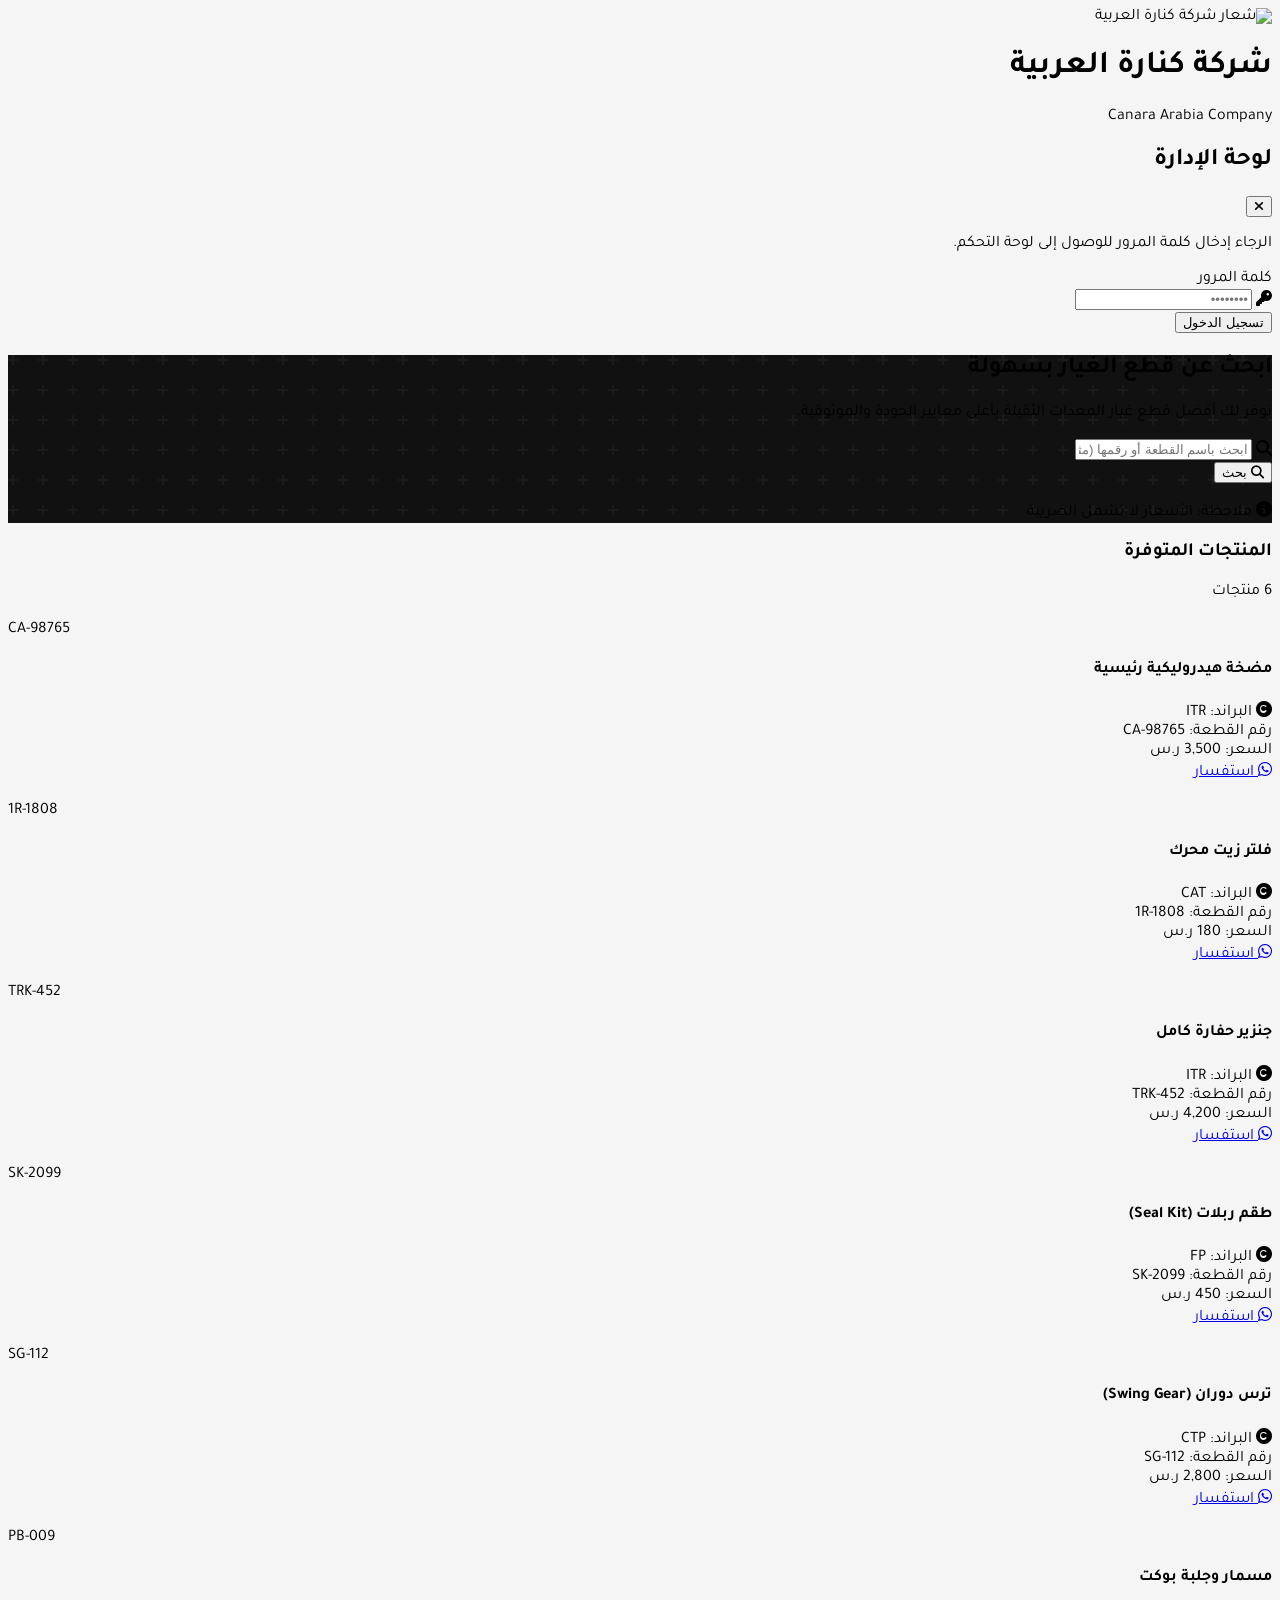
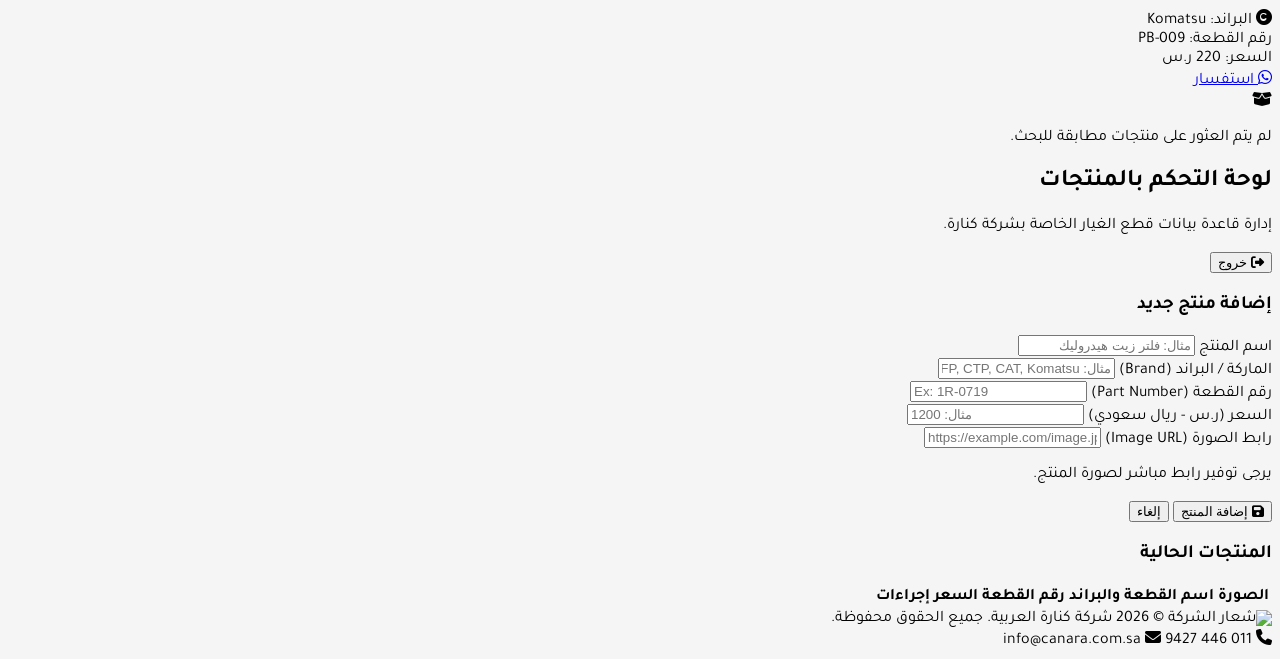
==== INDEX.HTML @ 29618ad8 "Add files via upload" ====
<!DOCTYPE html>
<html lang="ar" dir="rtl">
<head>
    <meta charset="UTF-8">
    <meta name="viewport" content="width=device-width, initial-scale=1.0">
    <title>شركة كنارة العربية - دليل قطع الغيار</title>
    
    <!-- إضافة الشعار كأيقونة للموقع Favicon -->
    <link rel="icon" type="image/png" href="https://i.postimg.cc/prcB96RP/efa50bdf-396f-46d0-a13f-4938e45656a4.png">
    
    <script src="https://cdn.tailwindcss.com"></script>
    <link href="https://fonts.googleapis.com/css2?family=Tajawal:wght@400;500;700;800&display=swap" rel="stylesheet">
    <link rel="stylesheet" href="https://cdnjs.cloudflare.com/ajax/libs/font-awesome/6.4.0/css/all.min.css">
    
    <script>
        tailwind.config = {
            theme: {
                extend: {
                    colors: {
                        canara: {
                            yellow: '#FFC000', // المستوحى من الملف الشخصي
                            dark: '#111111',
                            gray: '#2A2A2A',
                            light: '#F5F5F5'
                        }
                    },
                    fontFamily: {
                        sans: ['Tajawal', 'sans-serif'],
                    }
                }
            }
        }
    </script>

    <style>
        body {
            font-family: 'Tajawal', sans-serif;
            background-color: #F5F5F5;
        }
        
        /* Custom Scrollbar */
        ::-webkit-scrollbar {
            width: 8px;
        }
        ::-webkit-scrollbar-track {
            background: #111111;
        }
        ::-webkit-scrollbar-thumb {
            background: #FFC000;
            border-radius: 4px;
        }

        .hero-pattern {
            background-color: #111111;
            background-image: url("data:image/svg+xml,%3Csvg width='60' height='60' viewBox='0 0 60 60' xmlns='http://www.w3.org/2000/svg'%3E%3Cg fill='none' fill-rule='evenodd'%3E%3Cg fill='%232a2a2a' fill-opacity='0.4'%3E%3Cpath d='M36 34v-4h-2v4h-4v2h4v4h2v-4h4v-2h-4zm0-30V0h-2v4h-4v2h4v4h2V6h4V4h-4zM6 34v-4H4v4H0v2h4v4h2v-4h4v-2H6zM6 4V0H4v4H0v2h4v4h2V6h4V4H6z'/%3E%3C/g%3E%3C/g%3E%3C/svg%3E");
        }

        .card-hover {
            transition: all 0.3s ease;
        }
        .card-hover:hover {
            transform: translateY(-5px);
            box-shadow: 0 10px 25px -5px rgba(0, 0, 0, 0.1), 0 8px 10px -6px rgba(0, 0, 0, 0.1);
            border-bottom: 4px solid #FFC000;
        }

        /* Toast Animation */
        @keyframes slideInUp {
            from { transform: translateY(100%); opacity: 0; }
            to { transform: translateY(0); opacity: 1; }
        }
        .toast-enter {
            animation: slideInUp 0.3s ease-out forwards;
        }
    </style>
</head>
<body class="text-gray-800 antialiased min-h-screen flex flex-col">

    <header class="bg-canara-dark text-white shadow-md relative z-20 border-b-4 border-canara-yellow">
        <div class="container mx-auto px-4 py-4 flex justify-between items-center">
            <div class="flex items-center gap-4 cursor-pointer" onclick="showUserView()">
                <!-- الشعار الرسمي لشركة كنارة -->
                <img src="https://i.postimg.cc/prcB96RP/efa50bdf-396f-46d0-a13f-4938e45656a4.png" alt="شعار شركة كنارة العربية" class="h-12 w-auto object-contain rounded-lg">
                <div>
                    <h1 class="text-xl font-bold tracking-wider">شركة كنارة العربية</h1>
                    <p class="text-xs text-canara-yellow uppercase tracking-widest">Canara Arabia Company</p>
                </div>
            </div>
        </div>
    </header>

    <div id="toast-container" class="fixed bottom-5 left-1/2 transform -translate-x-1/2 z-50 flex flex-col gap-2 pointer-events-none"></div>

    <div id="login-modal" class="fixed inset-0 bg-black bg-opacity-75 z-50 hidden flex justify-center items-center backdrop-blur-sm">
        <div class="bg-white rounded-xl shadow-2xl p-8 w-full max-w-md border-t-4 border-canara-yellow transform transition-all">
            <div class="flex justify-between items-center mb-6">
                <h2 class="text-2xl font-bold text-canara-dark">لوحة الإدارة</h2>
                <button onclick="closeLoginModal()" class="text-gray-500 hover:text-red-500">
                    <i class="fa-solid fa-times text-xl"></i>
                </button>
            </div>
            <p class="text-gray-600 mb-4 text-sm">الرجاء إدخال كلمة المرور للوصول إلى لوحة التحكم.</p>
            <form id="login-form" onsubmit="handleLogin(event)">
                <div class="mb-4">
                    <label class="block text-sm font-medium text-gray-700 mb-1">كلمة المرور</label>
                    <div class="relative">
                        <span class="absolute inset-y-0 right-0 flex items-center pr-3 text-gray-400">
                            <i class="fa-solid fa-key"></i>
                        </span>
                        <input type="password" id="admin-password" class="w-full pr-10 pl-3 py-2 border border-gray-300 rounded-lg focus:outline-none focus:ring-2 focus:ring-canara-yellow focus:border-transparent transition-shadow" placeholder="••••••••" required>
                    </div>
                </div>
                <button type="submit" class="w-full bg-canara-yellow text-canara-dark font-bold py-2 px-4 rounded-lg hover:bg-yellow-500 transition-colors">
                    تسجيل الدخول
                </button>
            </form>
        </div>
    </div>

    <!-- MAIN CONTENT AREA -->
    <main class="flex-grow flex flex-col">
        
        <div id="user-view" class="flex-grow flex flex-col">
            <!-- Hero Search Section -->
            <section class="hero-pattern py-16 px-4 relative overflow-hidden">
                <div class="absolute inset-0 bg-gradient-to-b from-transparent to-canara-dark opacity-90"></div>
                <div class="container mx-auto relative z-10 max-w-3xl text-center">
                    <h2 class="text-3xl md:text-4xl font-bold text-white mb-4">ابحث عن قطع الغيار بسهولة</h2>
                    <p class="text-gray-400 mb-8 text-lg">نوفر لك أفضل قطع غيار المعدات الثقيلة بأعلى معايير الجودة والموثوقية.</p>
                    
                    <div class="bg-white p-3 md:p-4 rounded-xl shadow-lg flex flex-col md:flex-row gap-3">
                        <div class="flex-1 relative">
                            <span class="absolute inset-y-0 right-0 flex items-center pr-4 text-gray-400 text-lg">
                                <i class="fa-solid fa-magnifying-glass"></i>
                            </span>
                            <input type="text" id="search-input" class="w-full pr-11 pl-4 py-3 bg-gray-50 border border-gray-200 rounded-lg focus:outline-none focus:ring-2 focus:ring-canara-yellow text-base text-gray-800 placeholder-gray-400" placeholder="ابحث باسم القطعة أو رقمها (مثال: مضخة، CA-98765...)" oninput="handleSearch()">
                        </div>
                        <button onclick="handleSearch()" class="bg-canara-dark text-canara-yellow font-bold py-3 px-8 rounded-lg hover:bg-gray-800 transition-colors whitespace-nowrap flex items-center justify-center gap-2">
                            <i class="fa-solid fa-search"></i>
                            <span>بحث</span>
                        </button>
                    </div>

                    <p class="text-xs md:text-sm text-gray-300 mt-3 flex items-center justify-center gap-1.5">
                        <i class="fa-solid fa-circle-info text-canara-yellow"></i>
                        <span>ملاحظة: الأسعار لا تشمل الضريبة</span>
                    </p>
                </div>
            </section>

            <!-- Product Grid Section -->
            <section class="py-12 px-4 container mx-auto flex-grow">
                <div class="flex justify-between items-center mb-8 border-b border-gray-200 pb-4">
                    <h3 class="text-2xl font-bold text-canara-dark border-r-4 border-canara-yellow pr-3">المنتجات المتوفرة</h3>
                    <span id="results-count" class="bg-gray-200 text-gray-700 py-1 px-3 rounded-full text-sm font-medium"></span>
                </div>
                
                <div id="product-grid" class="grid grid-cols-1 sm:grid-cols-2 md:grid-cols-3 lg:grid-cols-4 gap-6">
                    <!-- Products will be injected here via JS -->
                </div>
                
                <div id="empty-state" class="hidden flex-col items-center justify-center py-16 text-gray-500">
                    <i class="fa-solid fa-box-open text-6xl mb-4 text-gray-300"></i>
                    <p class="text-xl font-medium">لم يتم العثور على منتجات مطابقة للبحث.</p>
                </div>
            </section>
        </div>

        <div id="admin-view" class="hidden flex-grow bg-gray-100 p-4 md:p-8">
            <div class="container mx-auto max-w-6xl">
                <div class="flex justify-between items-center mb-8 bg-white p-6 rounded-xl shadow-sm border-r-4 border-canara-dark">
                    <div>
                        <h2 class="text-2xl font-bold text-canara-dark mb-1">لوحة التحكم بالمنتجات</h2>
                        <p class="text-sm text-gray-500">إدارة قاعدة بيانات قطع الغيار الخاصة بشركة كنارة.</p>
                    </div>
                    <button onclick="logoutAdmin()" class="bg-red-50 text-red-600 hover:bg-red-100 font-medium py-2 px-4 rounded-lg transition-colors flex items-center gap-2">
                        <i class="fa-solid fa-sign-out-alt"></i> خروج
                    </button>
                </div>

                <div class="grid grid-cols-1 lg:grid-cols-3 gap-8">
                    <!-- Add Product Form -->
                    <div class="lg:col-span-1">
                        <div class="bg-white rounded-xl shadow-md p-6 sticky top-6">
                            <h3 id="form-title" class="text-lg font-bold mb-4 border-b pb-2">إضافة منتج جديد</h3>
                            <form id="add-product-form" onsubmit="handleAddProduct(event)">
                                <div class="mb-4">
                                    <label class="block text-sm font-medium text-gray-700 mb-1">اسم المنتج</label>
                                    <input type="text" id="new-name" class="w-full p-2 border border-gray-300 rounded focus:outline-none focus:ring-2 focus:ring-canara-yellow" required placeholder="مثال: فلتر زيت هيدروليك">
                                </div>
                                <div class="mb-4">
                                    <label class="block text-sm font-medium text-gray-700 mb-1">الماركة / البراند (Brand)</label>
                                    <input type="text" id="new-type" class="w-full p-2 border border-gray-300 rounded focus:outline-none focus:ring-2 focus:ring-canara-yellow" required placeholder="مثال: ITR, FP, CTP, CAT, Komatsu...">
                                </div>
                                <div class="mb-4">
                                    <label class="block text-sm font-medium text-gray-700 mb-1">رقم القطعة (Part Number)</label>
                                    <input type="text" id="new-number" class="w-full p-2 border border-gray-300 rounded focus:outline-none focus:ring-2 focus:ring-canara-yellow font-sans text-left" dir="ltr" required placeholder="Ex: 1R-0719">
                                </div>
                                <div class="mb-4">
                                    <label class="block text-sm font-medium text-gray-700 mb-1">السعر (ر.س - ريال سعودي)</label>
                                    <input type="number" id="new-price" class="w-full p-2 border border-gray-300 rounded focus:outline-none focus:ring-2 focus:ring-canara-yellow font-sans text-left" dir="ltr" required placeholder="مثال: 1200" min="0" step="any">
                                </div>
                                <div class="mb-6">
                                    <label class="block text-sm font-medium text-gray-700 mb-1">رابط الصورة (Image URL)</label>
                                    <input type="url" id="new-image" class="w-full p-2 border border-gray-300 rounded focus:outline-none focus:ring-2 focus:ring-canara-yellow font-sans text-left" dir="ltr" required placeholder="https://example.com/image.jpg">
                                    <p class="text-xs text-gray-400 mt-1">يرجى توفير رابط مباشر لصورة المنتج.</p>
                                </div>
                                <div class="flex gap-2">
                                    <button type="submit" class="flex-1 bg-canara-dark text-canara-yellow font-bold py-2.5 px-4 rounded hover:bg-gray-800 transition-colors flex justify-center items-center gap-2">
                                        <i class="fa-solid fa-save"></i> <span id="submit-btn-text">إضافة المنتج</span>
                                    </button>
                                    <button type="button" id="cancel-edit-btn" onclick="cancelEdit()" class="hidden bg-gray-200 text-gray-700 font-bold py-2.5 px-4 rounded hover:bg-gray-300 transition-colors">
                                        إلغاء
                                    </button>
                                </div>
                            </form>
                        </div>
                    </div>

                    <!-- Products Management List -->
                    <div class="lg:col-span-2">
                        <div class="bg-white rounded-xl shadow-md overflow-hidden">
                            <div class="p-4 bg-gray-50 border-b flex justify-between items-center">
                                <h3 class="font-bold text-gray-700">المنتجات الحالية</h3>
                                <span id="admin-count" class="bg-canara-yellow text-canara-dark px-2 py-1 rounded text-xs font-bold"></span>
                            </div>
                            <div class="overflow-x-auto">
                                <table class="w-full text-right">
                                    <thead class="bg-gray-100 text-gray-600 text-sm">
                                        <tr>
                                            <th class="p-4 w-20">الصورة</th>
                                            <th class="p-4">اسم القطعة والبراند</th>
                                            <th class="p-4">رقم القطعة</th>
                                            <th class="p-4">السعر</th>
                                            <th class="p-4 text-center">إجراءات</th>
                                        </tr>
                                    </thead>
                                    <tbody id="admin-product-list" class="divide-y divide-gray-200">
                                        <!-- Admin list injected here -->
                                    </tbody>
                                </table>
                            </div>
                        </div>
                    </div>
                </div>
            </div>
        </div>

    </main>

    <footer class="bg-canara-dark text-gray-400 py-8 border-t border-gray-800">
        <div class="container mx-auto px-4 flex flex-col md:flex-row justify-between items-center gap-4">
            <div class="flex items-center gap-3">
                <img src="https://i.postimg.cc/prcB96RP/efa50bdf-396f-46d0-a13f-4938e45656a4.png" alt="شعار الشركة" class="h-8 w-auto object-contain">
                <span class="text-sm">© 2026 شركة كنارة العربية. جميع الحقوق محفوظة.</span>
            </div>
            <div class="flex gap-4 text-sm">
                <span><i class="fa-solid fa-phone mr-1"></i> 011 446 9427</span>
                <span><i class="fa-solid fa-envelope mr-1"></i> info@canara.com.sa</span>
            </div>
        </div>
    </footer>

    <script>
        // Mock Default Data inspired by heavy machinery parts
        const defaultProducts = [
            { id: '1', name: 'مضخة هيدروليكية رئيسية', type: 'ITR', partNumber: 'CA-98765', price: 3500, imageUrl: 'https://placehold.co/400x300/1A1A1A/FFC000?text=Hydraulic+Pump' },
            { id: '2', name: 'فلتر زيت محرك', type: 'CAT', partNumber: '1R-1808', price: 180, imageUrl: 'https://placehold.co/400x300/1A1A1A/FFC000?text=Oil+Filter' },
            { id: '3', name: 'جنزير حفارة كامل', type: 'ITR', partNumber: 'TRK-452', price: 4200, imageUrl: 'https://placehold.co/400x300/1A1A1A/FFC000?text=Track+Chain' },
            { id: '4', name: 'طقم ربلات (Seal Kit)', type: 'FP', partNumber: 'SK-2099', price: 450, imageUrl: 'https://placehold.co/400x300/1A1A1A/FFC000?text=Seal+Kit' },
            { id: '5', name: 'ترس دوران (Swing Gear)', type: 'CTP', partNumber: 'SG-112', price: 2800, imageUrl: 'https://placehold.co/400x300/1A1A1A/FFC000?text=Swing+Gear' },
            { id: '6', name: 'مسمار وجلبة بوكت', type: 'Komatsu', partNumber: 'PB-009', price: 220, imageUrl: 'https://placehold.co/400x300/1A1A1A/FFC000?text=Pin+%26+Bushing' }
        ];

        // State Management
        let products = JSON.parse(localStorage.getItem('canara_products'));
        if (!products || products.length === 0) {
            products = defaultProducts;
            saveProducts();
        }
        
        let isAdminLoggedIn = false;

        // DOM Elements
        const userView = document.getElementById('user-view');
        const adminView = document.getElementById('admin-view');
        const loginModal = document.getElementById('login-modal');
        const productGrid = document.getElementById('product-grid');
        const emptyState = document.getElementById('empty-state');
        const resultsCount = document.getElementById('results-count');
        const adminProductList = document.getElementById('admin-product-list');
        const adminCount = document.getElementById('admin-count');
        const searchInput = document.getElementById('search-input');

        
        function saveProducts() {
            localStorage.setItem('canara_products', JSON.stringify(products));
        }

        function showToast(message, type = 'success') {
            const container = document.getElementById('toast-container');
            const toast = document.createElement('div');
            
            const bgColor = type === 'success' ? 'bg-green-500' : 'bg-red-500';
            const icon = type === 'success' ? 'fa-check-circle' : 'fa-exclamation-circle';
            
            toast.className = `${bgColor} text-white px-6 py-3 rounded-lg shadow-lg flex items-center gap-3 toast-enter pointer-events-auto`;
            toast.innerHTML = `<i class="fa-solid ${icon}"></i> <span>${message}</span>`;
            
            container.appendChild(toast);
            
            setTimeout(() => {
                toast.style.opacity = '0';
                toast.style.transform = 'translateY(100%)';
                toast.style.transition = 'all 0.3s ease-in';
                setTimeout(() => toast.remove(), 300);
            }, 3000);
        }

        function renderUserGrid(dataToRender = products) {
            productGrid.innerHTML = '';
            
            if (dataToRender.length === 0) {
                productGrid.classList.add('hidden');
                emptyState.classList.remove('hidden');
                emptyState.classList.add('flex');
                resultsCount.textContent = '0 منتج';
                return;
            }

            productGrid.classList.remove('hidden');
            emptyState.classList.add('hidden');
            emptyState.classList.remove('flex');
            resultsCount.textContent = `${dataToRender.length} منتجات`;

            dataToRender.forEach(product => {
                const card = document.createElement('div');
                card.className = 'bg-white rounded-xl shadow-sm overflow-hidden border border-gray-100 card-hover flex flex-col h-full';
                
                const productBrand = product.type || product.brand || 'غير محدد';
                const formattedPrice = product.price ? Number(product.price).toLocaleString('en-US') : 'حسب الطلب';
                const waNumber = "966567618315";
                const waMessage = encodeURIComponent(`مرحباً شركة كنارة، أود الاستفسار عن المنتج التالي:\nالاسم: ${product.name}\nالماركة: ${productBrand}\nرقم القطعة: ${product.partNumber}\nالسعر المعلن: ${product.price ? product.price + ' ريال' : 'غير محدد'}`);
                const waUrl = `https://wa.me/${waNumber}?text=${waMessage}`;

                card.innerHTML = `
                    <div class="h-48 overflow-hidden bg-gray-100 relative">
                        <img src="${product.imageUrl}" alt="${product.name}" class="w-full h-full object-cover transition-transform duration-500 hover:scale-110" onerror="this.src='https://placehold.co/400x300/1A1A1A/FFC000?text=No+Image'">
                        <div class="absolute top-2 right-2 bg-canara-dark text-canara-yellow text-xs font-bold px-2 py-1 rounded" dir="ltr">
                            ${product.partNumber}
                        </div>
                    </div>
                    <div class="p-4 flex-grow flex flex-col justify-between">
                        <div>
                            <h4 class="font-bold text-gray-800 text-lg mb-1 leading-tight">${product.name}</h4>
                            <div class="inline-flex items-center gap-1.5 px-2.5 py-0.5 rounded-full text-xs font-bold bg-amber-100 text-amber-900 border border-amber-300 mb-3">
                                <i class="fa-solid fa-copyright text-[10px]"></i>
                                <span>البراند: ${productBrand}</span>
                            </div>
                            <div class="flex justify-between items-center mt-2 pt-2 border-t border-gray-100">
                                <span class="text-xs text-gray-500">رقم القطعة:</span>
                                <span class="font-mono bg-gray-100 px-2 py-0.5 rounded text-xs text-gray-700" dir="ltr">${product.partNumber}</span>
                            </div>
                            <div class="flex justify-between items-center mt-2 pt-2 border-t border-gray-100 mb-4">
                                <span class="text-xs text-gray-500">السعر:</span>
                                <span class="text-lg font-extrabold text-canara-dark"><span dir="ltr">${formattedPrice}</span> <span class="text-xs font-normal text-gray-500">ر.س</span></span>
                            </div>
                        </div>
                        <a href="${waUrl}" target="_blank" class="w-full bg-[#25D366] hover:bg-[#128C7E] text-white font-bold py-2 px-4 rounded-lg flex items-center justify-center gap-2 transition-colors">
                            <i class="fa-brands fa-whatsapp text-xl"></i>
                            <span>استفسار</span>
                        </a>
                    </div>
                `;
                productGrid.appendChild(card);
            });
        }

        function handleSearch() {
            const query = searchInput.value.toLowerCase().trim();

            if (!query) {
                renderUserGrid(products);
                return;
            }

            const filtered = products.filter(p => {
                const matchName = p.name.toLowerCase().includes(query);
                const matchNumber = p.partNumber.toLowerCase().includes(query);
                const matchType = (p.type || '').toLowerCase().includes(query);
                return matchName || matchNumber || matchType;
            });

            renderUserGrid(filtered);
        }


        function openLoginModal() {
            if (isAdminLoggedIn) {
                showAdminView();
            } else {
                loginModal.classList.remove('hidden');
                document.getElementById('admin-password').focus();
            }
        }

        function closeLoginModal() {
            loginModal.classList.add('hidden');
            document.getElementById('admin-password').value = '';
        }

        function handleLogin(e) {
            e.preventDefault();
            const pwd = document.getElementById('admin-password').value;
            if (pwd === '0551691499') {
                isAdminLoggedIn = true;
                closeLoginModal();
                showAdminView();
                showToast('تم تسجيل الدخول للوحة الإدارة بنجاح');
            } else {
                showToast('كلمة المرور غير صحيحة', 'error');
            }
        }

        function showUserView() {
            userView.classList.remove('hidden');
            adminView.classList.add('hidden');
            renderUserGrid();
            // Reset search
            if (searchInput) searchInput.value = '';
        }

        function showAdminView() {
            if (!isAdminLoggedIn) return;
            userView.classList.add('hidden');
            adminView.classList.remove('hidden');
            renderAdminList();
        }

        function logoutAdmin() {
            isAdminLoggedIn = false;
            showUserView();
            showToast('تم تسجيل الخروج');
        }

        function renderAdminList() {
            adminProductList.innerHTML = '';
            adminCount.textContent = `الإجمالي: ${products.length}`;

            if (products.length === 0) {
                adminProductList.innerHTML = `<tr><td colspan="5" class="p-8 text-center text-gray-500">لا توجد منتجات. أضف منتجاً جديداً.</td></tr>`;
                return;
            }

            [...products].reverse().forEach(product => {
                const tr = document.createElement('tr');
                tr.className = 'hover:bg-gray-50 transition-colors';
                const formattedPrice = product.price ? `${Number(product.price).toLocaleString('en-US')} ر.س` : 'غير محدد';
                tr.innerHTML = `
                    <td class="p-3">
                        <img src="${product.imageUrl}" class="w-12 h-12 rounded object-cover border" onerror="this.src='https://placehold.co/400x300/1A1A1A/FFC000?text=Img'">
                    </td>
                    <td class="p-3">
                        <div class="font-medium text-gray-800">${product.name}</div>
                        <div class="text-xs text-amber-800 mt-0.5"><i class="fa-solid fa-tag text-[10px] ml-1"></i>${product.type || 'غير محدد'}</div>
                    </td>
                    <td class="p-3">
                        <span class="font-mono text-sm bg-gray-100 px-2 py-1 rounded" dir="ltr">${product.partNumber}</span>
                    </td>
                    <td class="p-3">
                        <span class="font-bold text-gray-800" dir="ltr">${formattedPrice}</span>
                    </td>
                    <td class="p-3 text-center flex justify-center gap-2">
                        <button onclick="editProduct('${product.id}')" class="text-blue-600 hover:text-blue-800 bg-blue-50 hover:bg-blue-100 p-2 rounded transition-colors" title="تعديل">
                            <i class="fa-solid fa-pen-to-square"></i>
                        </button>
                        <button onclick="deleteProduct('${product.id}')" class="text-red-500 hover:text-red-700 bg-red-50 hover:bg-red-100 p-2 rounded transition-colors" title="حذف">
                            <i class="fa-solid fa-trash-alt"></i>
                        </button>
                    </td>
                `;
                adminProductList.appendChild(tr);
            });
        }

        let editingProductId = null;

        function editProduct(id) {
            const product = products.find(p => p.id === id);
            if (!product) return;
            
            editingProductId = id;
            document.getElementById('new-name').value = product.name;
            document.getElementById('new-type').value = product.type || '';
            document.getElementById('new-number').value = product.partNumber;
            document.getElementById('new-price').value = product.price || '';
            document.getElementById('new-image').value = product.imageUrl;
            
            document.getElementById('form-title').textContent = 'تعديل بيانات المنتج';
            document.getElementById('submit-btn-text').textContent = 'حفظ التعديلات';
            document.getElementById('cancel-edit-btn').classList.remove('hidden');
        }

        function cancelEdit() {
            editingProductId = null;
            document.getElementById('add-product-form').reset();
            document.getElementById('form-title').textContent = 'إضافة منتج جديد';
            document.getElementById('submit-btn-text').textContent = 'إضافة المنتج';
            document.getElementById('cancel-edit-btn').classList.add('hidden');
        }

        function handleAddProduct(e) {
            e.preventDefault();
            const name = document.getElementById('new-name').value.trim();
            const type = document.getElementById('new-type').value.trim();
            const number = document.getElementById('new-number').value.trim();
            const price = document.getElementById('new-price').value.trim();
            const imageUrl = document.getElementById('new-image').value.trim();

            if (!name || !type || !number || !price || !imageUrl) {
                showToast('الرجاء تعبئة جميع الحقول', 'error');
                return;
            }

            if (editingProductId) {
                if (products.some(p => p.id !== editingProductId && p.partNumber.toLowerCase() === number.toLowerCase())) {
                    showToast('رقم القطعة مستخدم لمنتج آخر!', 'error');
                    return;
                }
                const index = products.findIndex(p => p.id === editingProductId);
                if (index !== -1) {
                    products[index] = { ...products[index], name, type, partNumber: number, price: Number(price), imageUrl };
                    saveProducts();
                    renderAdminList();
                    renderUserGrid();
                    cancelEdit();
                    showToast('تم تعديل بيانات المنتج بنجاح');
                }
            } else {
                if (products.some(p => p.partNumber.toLowerCase() === number.toLowerCase())) {
                    showToast('رقم القطعة موجود مسبقاً!', 'error');
                    return;
                }

                const newProduct = {
                    id: Date.now().toString(),
                    name: name,
                    type: type,
                    partNumber: number,
                    price: Number(price),
                    imageUrl: imageUrl
                };

                products.push(newProduct);
                saveProducts();
                renderAdminList();
                renderUserGrid();
                
                document.getElementById('add-product-form').reset();
                showToast('تمت إضافة المنتج بنجاح');
                document.getElementById('new-name').focus();
            }
        }

        function deleteProduct(id) {
            products = products.filter(p => p.id !== id);
            saveProducts();
            renderAdminList();
            renderUserGrid();
            showToast('تم حذف المنتج');
        }

        // التحقق من وجود كلمة الإدارة في الرابط
        function checkAdminUrl() {
            const currentUrl = decodeURIComponent(window.location.href).toUpperCase();
            if (currentUrl.includes('ADMIN PANEL') || currentUrl.includes('ADMIN_PANEL') || currentUrl.includes('ADMIN')) {
                openLoginModal();
            }
        }

        // Initialize on load
        window.onload = () => {
            renderUserGrid();
            checkAdminUrl();
        };

        window.addEventListener('hashchange', checkAdminUrl);

    </script>
</body>
</html>
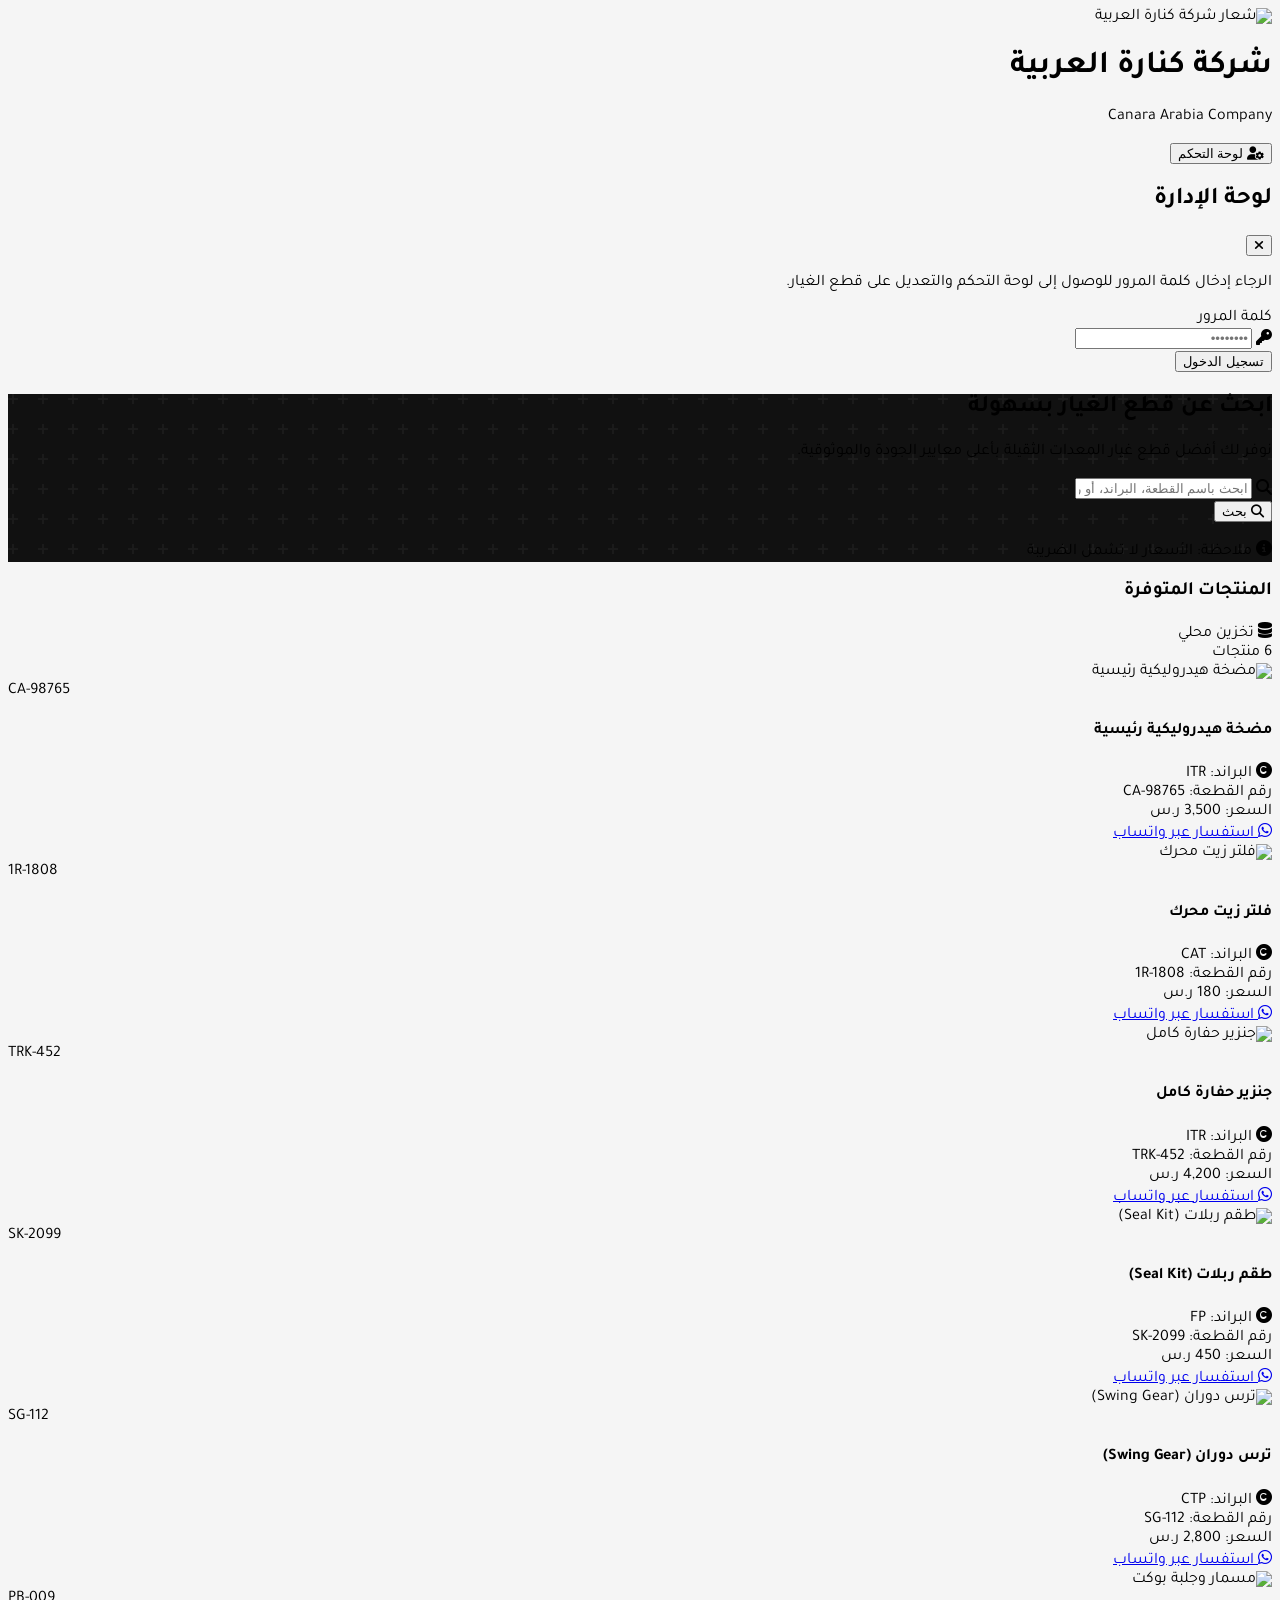
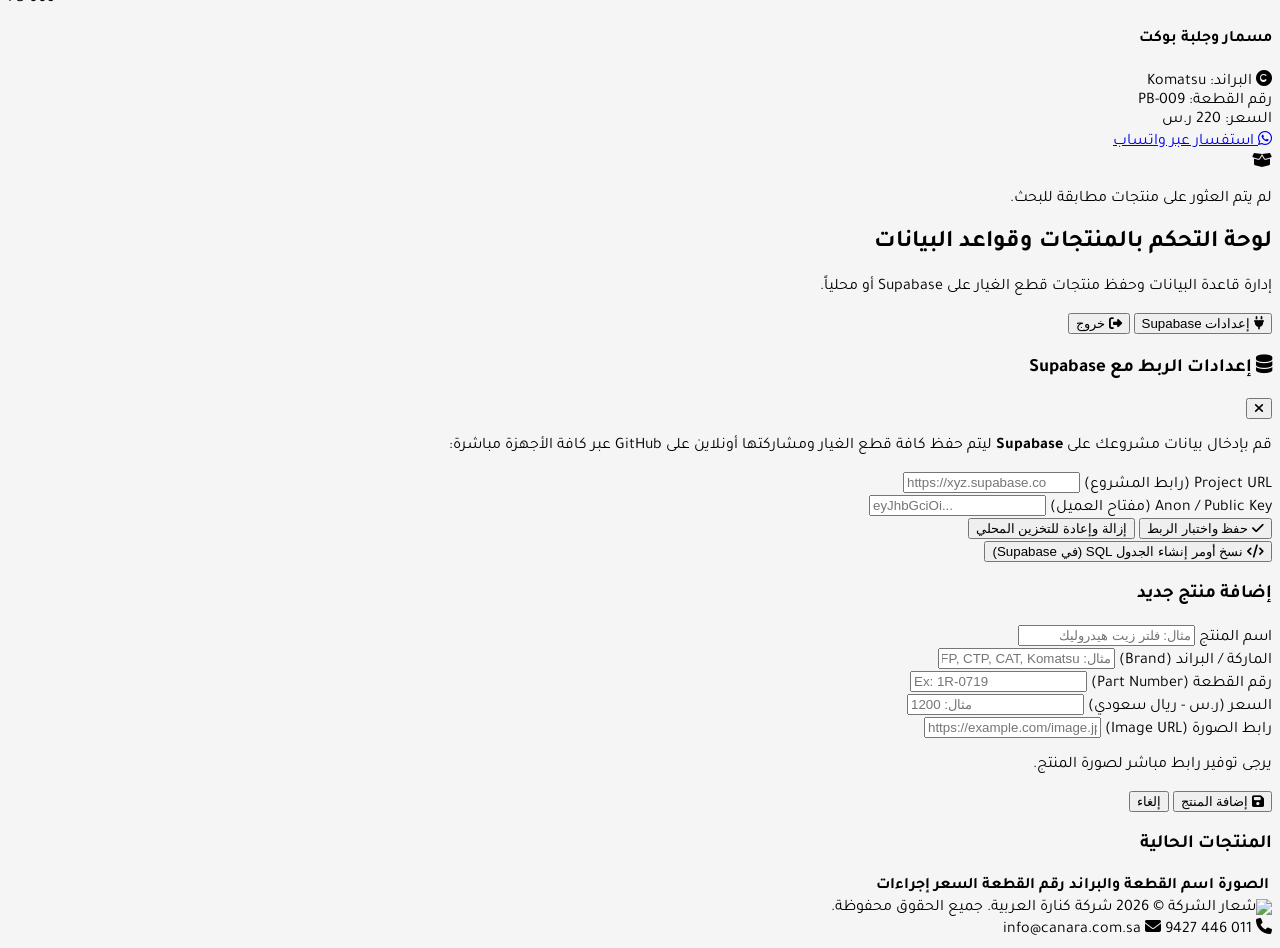
==== commit f97ed155: "Update INDEX.HTML" ====
--- a/INDEX.HTML
+++ b/INDEX.HTML
@@ -12,13 +12,16 @@
     <link href="https://fonts.googleapis.com/css2?family=Tajawal:wght@400;500;700;800&display=swap" rel="stylesheet">
     <link rel="stylesheet" href="https://cdnjs.cloudflare.com/ajax/libs/font-awesome/6.4.0/css/all.min.css">
     
+    <!-- Supabase JS Client library -->
+    <script src="https://cdn.jsdelivr.net/npm/@supabase/supabase-js@2"></script>
+    
     <script>
         tailwind.config = {
             theme: {
                 extend: {
                     colors: {
                         canara: {
-                            yellow: '#FFC000', // المستوحى من الملف الشخصي
+                            yellow: '#FFC000',
                             dark: '#111111',
                             gray: '#2A2A2A',
                             light: '#F5F5F5'
@@ -38,7 +41,6 @@
             background-color: #F5F5F5;
         }
         
-        /* Custom Scrollbar */
         ::-webkit-scrollbar {
             width: 8px;
         }
@@ -64,7 +66,6 @@
             border-bottom: 4px solid #FFC000;
         }
 
-        /* Toast Animation */
         @keyframes slideInUp {
             from { transform: translateY(100%); opacity: 0; }
             to { transform: translateY(0); opacity: 1; }
@@ -79,27 +80,33 @@
     <header class="bg-canara-dark text-white shadow-md relative z-20 border-b-4 border-canara-yellow">
         <div class="container mx-auto px-4 py-4 flex justify-between items-center">
             <div class="flex items-center gap-4 cursor-pointer" onclick="showUserView()">
-                <!-- الشعار الرسمي لشركة كنارة -->
                 <img src="https://i.postimg.cc/prcB96RP/efa50bdf-396f-46d0-a13f-4938e45656a4.png" alt="شعار شركة كنارة العربية" class="h-12 w-auto object-contain rounded-lg">
                 <div>
                     <h1 class="text-xl font-bold tracking-wider">شركة كنارة العربية</h1>
                     <p class="text-xs text-canara-yellow uppercase tracking-widest">Canara Arabia Company</p>
                 </div>
             </div>
+            <div class="flex items-center gap-2">
+                <button onclick="openLoginModal()" class="text-xs md:text-sm bg-gray-800 hover:bg-gray-700 text-canara-yellow px-3 py-1.5 rounded-lg border border-gray-700 transition-colors flex items-center gap-2">
+                    <i class="fa-solid fa-user-gear"></i>
+                    <span class="hidden sm:inline">لوحة التحكم</span>
+                </button>
+            </div>
         </div>
     </header>
 
     <div id="toast-container" class="fixed bottom-5 left-1/2 transform -translate-x-1/2 z-50 flex flex-col gap-2 pointer-events-none"></div>
 
-    <div id="login-modal" class="fixed inset-0 bg-black bg-opacity-75 z-50 hidden flex justify-center items-center backdrop-blur-sm">
-        <div class="bg-white rounded-xl shadow-2xl p-8 w-full max-w-md border-t-4 border-canara-yellow transform transition-all">
+    <!-- Login Modal -->
+    <div id="login-modal" class="fixed inset-0 bg-black bg-opacity-75 z-50 hidden flex justify-center items-center backdrop-blur-sm p-4">
+        <div class="bg-white rounded-xl shadow-2xl p-6 md:p-8 w-full max-w-md border-t-4 border-canara-yellow">
             <div class="flex justify-between items-center mb-6">
                 <h2 class="text-2xl font-bold text-canara-dark">لوحة الإدارة</h2>
                 <button onclick="closeLoginModal()" class="text-gray-500 hover:text-red-500">
                     <i class="fa-solid fa-times text-xl"></i>
                 </button>
             </div>
-            <p class="text-gray-600 mb-4 text-sm">الرجاء إدخال كلمة المرور للوصول إلى لوحة التحكم.</p>
+            <p class="text-gray-600 mb-4 text-sm">الرجاء إدخال كلمة المرور للوصول إلى لوحة التحكم والتعديل على قطع الغيار.</p>
             <form id="login-form" onsubmit="handleLogin(event)">
                 <div class="mb-4">
                     <label class="block text-sm font-medium text-gray-700 mb-1">كلمة المرور</label>
@@ -107,17 +114,16 @@
                         <span class="absolute inset-y-0 right-0 flex items-center pr-3 text-gray-400">
                             <i class="fa-solid fa-key"></i>
                         </span>
-                        <input type="password" id="admin-password" class="w-full pr-10 pl-3 py-2 border border-gray-300 rounded-lg focus:outline-none focus:ring-2 focus:ring-canara-yellow focus:border-transparent transition-shadow" placeholder="••••••••" required>
+                        <input type="password" id="admin-password" class="w-full pr-10 pl-3 py-2 border border-gray-300 rounded-lg focus:outline-none focus:ring-2 focus:ring-canara-yellow" placeholder="••••••••" required>
                     </div>
                 </div>
-                <button type="submit" class="w-full bg-canara-yellow text-canara-dark font-bold py-2 px-4 rounded-lg hover:bg-yellow-500 transition-colors">
+                <button type="submit" class="w-full bg-canara-yellow text-canara-dark font-bold py-2.5 px-4 rounded-lg hover:bg-yellow-500 transition-colors">
                     تسجيل الدخول
                 </button>
             </form>
         </div>
     </div>
 
-    <!-- MAIN CONTENT AREA -->
     <main class="flex-grow flex flex-col">
         
         <div id="user-view" class="flex-grow flex flex-col">
@@ -133,7 +139,7 @@
                             <span class="absolute inset-y-0 right-0 flex items-center pr-4 text-gray-400 text-lg">
                                 <i class="fa-solid fa-magnifying-glass"></i>
                             </span>
-                            <input type="text" id="search-input" class="w-full pr-11 pl-4 py-3 bg-gray-50 border border-gray-200 rounded-lg focus:outline-none focus:ring-2 focus:ring-canara-yellow text-base text-gray-800 placeholder-gray-400" placeholder="ابحث باسم القطعة أو رقمها (مثال: مضخة، CA-98765...)" oninput="handleSearch()">
+                            <input type="text" id="search-input" class="w-full pr-11 pl-4 py-3 bg-gray-50 border border-gray-200 rounded-lg focus:outline-none focus:ring-2 focus:ring-canara-yellow text-base text-gray-800 placeholder-gray-400" placeholder="ابحث باسم القطعة، البراند، أو رقم القطعة..." oninput="handleSearch()">
                         </div>
                         <button onclick="handleSearch()" class="bg-canara-dark text-canara-yellow font-bold py-3 px-8 rounded-lg hover:bg-gray-800 transition-colors whitespace-nowrap flex items-center justify-center gap-2">
                             <i class="fa-solid fa-search"></i>
@@ -151,12 +157,17 @@
             <!-- Product Grid Section -->
             <section class="py-12 px-4 container mx-auto flex-grow">
                 <div class="flex justify-between items-center mb-8 border-b border-gray-200 pb-4">
-                    <h3 class="text-2xl font-bold text-canara-dark border-r-4 border-canara-yellow pr-3">المنتجات المتوفرة</h3>
+                    <div class="flex items-center gap-3">
+                        <h3 class="text-2xl font-bold text-canara-dark border-r-4 border-canara-yellow pr-3">المنتجات المتوفرة</h3>
+                        <span id="supabase-status-badge" class="text-xs px-2.5 py-1 rounded-full font-medium bg-gray-200 text-gray-600 flex items-center gap-1">
+                            <i class="fa-solid fa-database text-[10px]"></i> <span id="db-source-text">تخزين محلي</span>
+                        </span>
+                    </div>
                     <span id="results-count" class="bg-gray-200 text-gray-700 py-1 px-3 rounded-full text-sm font-medium"></span>
                 </div>
                 
                 <div id="product-grid" class="grid grid-cols-1 sm:grid-cols-2 md:grid-cols-3 lg:grid-cols-4 gap-6">
-                    <!-- Products will be injected here via JS -->
+                    <!-- Products injected via JS -->
                 </div>
                 
                 <div id="empty-state" class="hidden flex-col items-center justify-center py-16 text-gray-500">
@@ -168,14 +179,60 @@
 
         <div id="admin-view" class="hidden flex-grow bg-gray-100 p-4 md:p-8">
             <div class="container mx-auto max-w-6xl">
-                <div class="flex justify-between items-center mb-8 bg-white p-6 rounded-xl shadow-sm border-r-4 border-canara-dark">
+                <!-- Header Control -->
+                <div class="flex flex-col md:flex-row justify-between md:items-center gap-4 mb-8 bg-white p-6 rounded-xl shadow-sm border-r-4 border-canara-dark">
                     <div>
-                        <h2 class="text-2xl font-bold text-canara-dark mb-1">لوحة التحكم بالمنتجات</h2>
-                        <p class="text-sm text-gray-500">إدارة قاعدة بيانات قطع الغيار الخاصة بشركة كنارة.</p>
-                    </div>
-                    <button onclick="logoutAdmin()" class="bg-red-50 text-red-600 hover:bg-red-100 font-medium py-2 px-4 rounded-lg transition-colors flex items-center gap-2">
-                        <i class="fa-solid fa-sign-out-alt"></i> خروج
-                    </button>
+                        <h2 class="text-2xl font-bold text-canara-dark mb-1">لوحة التحكم بالمنتجات وقواعد البيانات</h2>
+                        <p class="text-sm text-gray-500">إدارة قاعدة البيانات وحفظ منتجات قطع الغيار على Supabase أو محلياً.</p>
+                    </div>
+                    <div class="flex flex-wrap gap-2">
+                        <button onclick="toggleSupabaseSettings()" class="bg-emerald-600 hover:bg-emerald-700 text-white font-medium py-2 px-4 rounded-lg transition-colors flex items-center gap-2 text-sm">
+                            <i class="fa-solid fa-plug"></i> إعدادات Supabase
+                        </button>
+                        <button onclick="logoutAdmin()" class="bg-red-50 text-red-600 hover:bg-red-100 font-medium py-2 px-4 rounded-lg transition-colors flex items-center gap-2 text-sm">
+                            <i class="fa-solid fa-sign-out-alt"></i> خروج
+                        </button>
+                    </div>
+                </div>
+
+                <!-- Supabase Settings Box -->
+                <div id="supabase-config-box" class="hidden mb-8 bg-white rounded-xl shadow-md p-6 border-2 border-emerald-500">
+                    <div class="flex justify-between items-center mb-4">
+                        <h3 class="text-lg font-bold text-emerald-800 flex items-center gap-2">
+                            <i class="fa-solid fa-database text-emerald-600"></i> إعدادات الربط مع Supabase
+                        </h3>
+                        <button onclick="toggleSupabaseSettings()" class="text-gray-400 hover:text-gray-600">
+                            <i class="fa-solid fa-xmark text-lg"></i>
+                        </button>
+                    </div>
+                    <p class="text-sm text-gray-600 mb-4 leading-relaxed">
+                        قم بإدخال بيانات مشروعك على <strong>Supabase</strong> ليتم حفظ كافة قطع الغيار ومشاركتها أونلاين على GitHub عبر كافة الأجهزة مباشرة:
+                    </p>
+                    
+                    <div class="grid grid-cols-1 md:grid-cols-2 gap-4 mb-4">
+                        <div>
+                            <label class="block text-xs font-bold text-gray-700 mb-1">Project URL (رابط المشروع)</label>
+                            <input type="text" id="cfg-supabase-url" placeholder="https://xyz.supabase.co" class="w-full p-2.5 border border-gray-300 rounded focus:ring-2 focus:ring-emerald-500 text-sm font-mono" dir="ltr">
+                        </div>
+                        <div>
+                            <label class="block text-xs font-bold text-gray-700 mb-1">Anon / Public Key (مفتاح العميل)</label>
+                            <input type="password" id="cfg-supabase-key" placeholder="eyJhbGciOi..." class="w-full p-2.5 border border-gray-300 rounded focus:ring-2 focus:ring-emerald-500 text-sm font-mono" dir="ltr">
+                        </div>
+                    </div>
+
+                    <div class="flex flex-wrap items-center justify-between gap-3 pt-2 border-t border-gray-100">
+                        <div class="flex gap-2">
+                            <button onclick="saveSupabaseConfig()" class="bg-emerald-600 hover:bg-emerald-700 text-white font-bold py-2 px-5 rounded-lg text-sm transition-colors flex items-center gap-2">
+                                <i class="fa-solid fa-check"></i> حفظ واختبار الربط
+                            </button>
+                            <button onclick="clearSupabaseConfig()" class="bg-gray-200 hover:bg-gray-300 text-gray-700 font-medium py-2 px-4 rounded-lg text-sm transition-colors">
+                                إزالة وإعادة للتخزين المحلي
+                            </button>
+                        </div>
+                        <button onclick="copySqlSchema()" class="text-xs bg-amber-50 hover:bg-amber-100 text-amber-800 border border-amber-300 py-2 px-3 rounded-lg flex items-center gap-1">
+                            <i class="fa-solid fa-code"></i> نسخ أومر إنشاء الجدول SQL (في Supabase)
+                        </button>
+                    </div>
                 </div>
 
                 <div class="grid grid-cols-1 lg:grid-cols-3 gap-8">
@@ -206,7 +263,7 @@
                                     <p class="text-xs text-gray-400 mt-1">يرجى توفير رابط مباشر لصورة المنتج.</p>
                                 </div>
                                 <div class="flex gap-2">
-                                    <button type="submit" class="flex-1 bg-canara-dark text-canara-yellow font-bold py-2.5 px-4 rounded hover:bg-gray-800 transition-colors flex justify-center items-center gap-2">
+                                    <button type="submit" id="submit-btn" class="flex-1 bg-canara-dark text-canara-yellow font-bold py-2.5 px-4 rounded hover:bg-gray-800 transition-colors flex justify-center items-center gap-2">
                                         <i class="fa-solid fa-save"></i> <span id="submit-btn-text">إضافة المنتج</span>
                                     </button>
                                     <button type="button" id="cancel-edit-btn" onclick="cancelEdit()" class="hidden bg-gray-200 text-gray-700 font-bold py-2.5 px-4 rounded hover:bg-gray-300 transition-colors">
@@ -222,7 +279,7 @@
                         <div class="bg-white rounded-xl shadow-md overflow-hidden">
                             <div class="p-4 bg-gray-50 border-b flex justify-between items-center">
                                 <h3 class="font-bold text-gray-700">المنتجات الحالية</h3>
-                                <span id="admin-count" class="bg-canara-yellow text-canara-dark px-2 py-1 rounded text-xs font-bold"></span>
+                                <span id="admin-count" class="bg-canara-yellow text-canara-dark px-2.5 py-1 rounded text-xs font-bold"></span>
                             </div>
                             <div class="overflow-x-auto">
                                 <table class="w-full text-right">
@@ -236,7 +293,7 @@
                                         </tr>
                                     </thead>
                                     <tbody id="admin-product-list" class="divide-y divide-gray-200">
-                                        <!-- Admin list injected here -->
+                                        <!-- Admin list injected via JS -->
                                     </tbody>
                                 </table>
                             </div>
@@ -255,14 +312,14 @@
                 <span class="text-sm">© 2026 شركة كنارة العربية. جميع الحقوق محفوظة.</span>
             </div>
             <div class="flex gap-4 text-sm">
-                <span><i class="fa-solid fa-phone mr-1"></i> 011 446 9427</span>
-                <span><i class="fa-solid fa-envelope mr-1"></i> info@canara.com.sa</span>
+                <span><i class="fa-solid fa-phone mr-1 text-canara-yellow"></i> 011 446 9427</span>
+                <span><i class="fa-solid fa-envelope mr-1 text-canara-yellow"></i> info@canara.com.sa</span>
             </div>
         </div>
     </footer>
 
     <script>
-        // Mock Default Data inspired by heavy machinery parts
+        // Default Mock Data
         const defaultProducts = [
             { id: '1', name: 'مضخة هيدروليكية رئيسية', type: 'ITR', partNumber: 'CA-98765', price: 3500, imageUrl: 'https://placehold.co/400x300/1A1A1A/FFC000?text=Hydraulic+Pump' },
             { id: '2', name: 'فلتر زيت محرك', type: 'CAT', partNumber: '1R-1808', price: 180, imageUrl: 'https://placehold.co/400x300/1A1A1A/FFC000?text=Oil+Filter' },
@@ -272,14 +329,14 @@
             { id: '6', name: 'مسمار وجلبة بوكت', type: 'Komatsu', partNumber: 'PB-009', price: 220, imageUrl: 'https://placehold.co/400x300/1A1A1A/FFC000?text=Pin+%26+Bushing' }
         ];
 
-        // State Management
-        let products = JSON.parse(localStorage.getItem('canara_products'));
-        if (!products || products.length === 0) {
-            products = defaultProducts;
-            saveProducts();
-        }
-        
+        // Global Supabase Credentials - Dynamic or via LocalStorage Settings
+        let SUPABASE_URL = localStorage.getItem('canara_sp_url') || '';
+        let SUPABASE_KEY = localStorage.getItem('canara_sp_key') || '';
+        let supabaseClient = null;
+
+        let products = [];
         let isAdminLoggedIn = false;
+        let editingProductId = null;
 
         // DOM Elements
         const userView = document.getElementById('user-view');
@@ -291,20 +348,74 @@
         const adminProductList = document.getElementById('admin-product-list');
         const adminCount = document.getElementById('admin-count');
         const searchInput = document.getElementById('search-input');
-
-        
-        function saveProducts() {
+        const dbSourceBadge = document.getElementById('db-source-text');
+        const supabaseConfigBox = document.getElementById('supabase-config-box');
+
+        function initSupabase() {
+            if (window.supabase && SUPABASE_URL && SUPABASE_KEY) {
+                try {
+                    supabaseClient = window.supabase.createClient(SUPABASE_URL, SUPABASE_KEY);
+                    dbSourceBadge.textContent = 'سحابي (Supabase)';
+                    document.getElementById('supabase-status-badge').className = 'text-xs px-2.5 py-1 rounded-full font-medium bg-emerald-100 text-emerald-700 flex items-center gap-1';
+                    return true;
+                } catch (e) {
+                    console.error("Supabase init error:", e);
+                }
+            }
+            dbSourceBadge.textContent = 'تخزين محلي';
+            document.getElementById('supabase-status-badge').className = 'text-xs px-2.5 py-1 rounded-full font-medium bg-amber-100 text-amber-800 flex items-center gap-1';
+            supabaseClient = null;
+            return false;
+        }
+
+        async function loadProducts() {
+            if (initSupabase()) {
+                try {
+                    const { data, error } = await supabaseClient.from('products').select('*').order('created_at', { ascending: false });
+                    if (!error && data) {
+                        products = data.map(item => ({
+                            id: item.id ? String(item.id) : item.partNumber,
+                            name: item.name,
+                            type: item.type || item.brand || '',
+                            partNumber: item.partNumber || item.part_number,
+                            price: item.price,
+                            imageUrl: item.imageUrl || item.image_url
+                        }));
+                        renderUserGrid();
+                        if (isAdminLoggedIn) renderAdminList();
+                        return;
+                    } else if (error) {
+                        console.warn("Supabase fetch warning, using local fallback:", error.message);
+                        showToast('يتعذر الجلب من Supabase: تأكد من إنشاء جدول products', 'error');
+                    }
+                } catch (err) {
+                    console.error("Error connecting to Supabase:", err);
+                }
+            }
+
+            // Fallback to LocalStorage
+            const localData = localStorage.getItem('canara_products');
+            if (localData) {
+                products = JSON.parse(localData);
+            } else {
+                products = defaultProducts;
+                localStorage.setItem('canara_products', JSON.stringify(products));
+            }
+            renderUserGrid();
+            if (isAdminLoggedIn) renderAdminList();
+        }
+
+        function saveLocalProducts() {
             localStorage.setItem('canara_products', JSON.stringify(products));
         }
 
         function showToast(message, type = 'success') {
             const container = document.getElementById('toast-container');
             const toast = document.createElement('div');
-            
-            const bgColor = type === 'success' ? 'bg-green-500' : 'bg-red-500';
+            const bgColor = type === 'success' ? 'bg-emerald-600' : 'bg-red-600';
             const icon = type === 'success' ? 'fa-check-circle' : 'fa-exclamation-circle';
             
-            toast.className = `${bgColor} text-white px-6 py-3 rounded-lg shadow-lg flex items-center gap-3 toast-enter pointer-events-auto`;
+            toast.className = `${bgColor} text-white px-6 py-3 rounded-lg shadow-xl flex items-center gap-3 toast-enter pointer-events-auto text-sm font-bold`;
             toast.innerHTML = `<i class="fa-solid ${icon}"></i> <span>${message}</span>`;
             
             container.appendChild(toast);
@@ -320,7 +431,7 @@
         function renderUserGrid(dataToRender = products) {
             productGrid.innerHTML = '';
             
-            if (dataToRender.length === 0) {
+            if (!dataToRender || dataToRender.length === 0) {
                 productGrid.classList.add('hidden');
                 emptyState.classList.remove('hidden');
                 emptyState.classList.add('flex');
@@ -337,10 +448,10 @@
                 const card = document.createElement('div');
                 card.className = 'bg-white rounded-xl shadow-sm overflow-hidden border border-gray-100 card-hover flex flex-col h-full';
                 
-                const productBrand = product.type || product.brand || 'غير محدد';
+                const productBrand = product.type || 'غير محدد';
                 const formattedPrice = product.price ? Number(product.price).toLocaleString('en-US') : 'حسب الطلب';
                 const waNumber = "966567618315";
-                const waMessage = encodeURIComponent(`مرحباً شركة كنارة، أود الاستفسار عن المنتج التالي:\nالاسم: ${product.name}\nالماركة: ${productBrand}\nرقم القطعة: ${product.partNumber}\nالسعر المعلن: ${product.price ? product.price + ' ريال' : 'غير محدد'}`);
+                const waMessage = encodeURIComponent(`مرحباً شركة كنارة، أود الاستفسار عن القطعة التالية:\nالاسم: ${product.name}\nالبراند: ${productBrand}\nرقم القطعة: ${product.partNumber}\nالسعر المعلن: ${product.price ? product.price + ' ريال' : 'غير محدد'}`);
                 const waUrl = `https://wa.me/${waNumber}?text=${waMessage}`;
 
                 card.innerHTML = `
@@ -366,9 +477,9 @@
                                 <span class="text-lg font-extrabold text-canara-dark"><span dir="ltr">${formattedPrice}</span> <span class="text-xs font-normal text-gray-500">ر.س</span></span>
                             </div>
                         </div>
-                        <a href="${waUrl}" target="_blank" class="w-full bg-[#25D366] hover:bg-[#128C7E] text-white font-bold py-2 px-4 rounded-lg flex items-center justify-center gap-2 transition-colors">
+                        <a href="${waUrl}" target="_blank" class="w-full bg-[#25D366] hover:bg-[#128C7E] text-white font-bold py-2.5 px-4 rounded-lg flex items-center justify-center gap-2 transition-colors">
                             <i class="fa-brands fa-whatsapp text-xl"></i>
-                            <span>استفسار</span>
+                            <span>استفسار عبر واتساب</span>
                         </a>
                     </div>
                 `;
@@ -378,22 +489,20 @@
 
         function handleSearch() {
             const query = searchInput.value.toLowerCase().trim();
-
             if (!query) {
                 renderUserGrid(products);
                 return;
             }
 
             const filtered = products.filter(p => {
-                const matchName = p.name.toLowerCase().includes(query);
-                const matchNumber = p.partNumber.toLowerCase().includes(query);
+                const matchName = (p.name || '').toLowerCase().includes(query);
+                const matchNumber = (p.partNumber || '').toLowerCase().includes(query);
                 const matchType = (p.type || '').toLowerCase().includes(query);
                 return matchName || matchNumber || matchType;
             });
 
             renderUserGrid(filtered);
         }
-
 
         function openLoginModal() {
             if (isAdminLoggedIn) {
@@ -416,7 +525,7 @@
                 isAdminLoggedIn = true;
                 closeLoginModal();
                 showAdminView();
-                showToast('تم تسجيل الدخول للوحة الإدارة بنجاح');
+                showToast('تم تسجيل الدخول لوحة التحكم بنجاح');
             } else {
                 showToast('كلمة المرور غير صحيحة', 'error');
             }
@@ -426,7 +535,6 @@
             userView.classList.remove('hidden');
             adminView.classList.add('hidden');
             renderUserGrid();
-            // Reset search
             if (searchInput) searchInput.value = '';
         }
 
@@ -435,12 +543,79 @@
             userView.classList.add('hidden');
             adminView.classList.remove('hidden');
             renderAdminList();
+            
+            // Populate current config inputs
+            document.getElementById('cfg-supabase-url').value = SUPABASE_URL;
+            document.getElementById('cfg-supabase-key').value = SUPABASE_KEY;
         }
 
         function logoutAdmin() {
             isAdminLoggedIn = false;
             showUserView();
             showToast('تم تسجيل الخروج');
+        }
+
+        function toggleSupabaseSettings() {
+            supabaseConfigBox.classList.toggle('hidden');
+        }
+
+        function saveSupabaseConfig() {
+            const url = document.getElementById('cfg-supabase-url').value.trim();
+            const key = document.getElementById('cfg-supabase-key').value.trim();
+
+            if (!url || !key) {
+                showToast('يرجى إدخال الرابط والمفتاح الخاص بـ Supabase', 'error');
+                return;
+            }
+
+            SUPABASE_URL = url;
+            SUPABASE_KEY = key;
+            localStorage.setItem('canara_sp_url', url);
+            localStorage.setItem('canara_sp_key', key);
+
+            showToast('تم حفظ إعدادات Supabase، جاري إعادة التحميل...');
+            loadProducts();
+            toggleSupabaseSettings();
+        }
+
+        function clearSupabaseConfig() {
+            SUPABASE_URL = '';
+            SUPABASE_KEY = '';
+            localStorage.removeItem('canara_sp_url');
+            localStorage.removeItem('canara_sp_key');
+            document.getElementById('cfg-supabase-url').value = '';
+            document.getElementById('cfg-supabase-key').value = '';
+            showToast('تم إزالة ربط Supabase والعودة للتخزين المحلي');
+            loadProducts();
+            toggleSupabaseSettings();
+        }
+
+        function copySqlSchema() {
+            const sql = `
+-- 1. إنشاء جدول قطع الغيار
+CREATE TABLE IF NOT EXISTS products (
+    id UUID PRIMARY KEY DEFAULT gen_random_uuid(),
+    created_at TIMESTAMPTZ DEFAULT now(),
+    name TEXT NOT NULL,
+    type TEXT NOT NULL,
+    partNumber TEXT UNIQUE NOT NULL,
+    price NUMERIC NOT NULL,
+    imageUrl TEXT NOT NULL
+);
+
+-- 2. تفعيل صلاحيات القراءة والكتابة العامة
+ALTER TABLE products ENABLE ROW LEVEL SECURITY;
+CREATE POLICY "Public Read Access" ON products FOR SELECT USING (true);
+CREATE POLICY "Public Insert Access" ON products FOR INSERT WITH CHECK (true);
+CREATE POLICY "Public Update Access" ON products FOR UPDATE USING (true);
+CREATE POLICY "Public Delete Access" ON products FOR DELETE USING (true);
+            `.trim();
+
+            navigator.clipboard.writeText(sql).then(() => {
+                showToast('تم نسخ كود SQL بنجاح! الصقه في SQL Editor بـ Supabase');
+            }).catch(() => {
+                showToast('فشل النسخ التلقائي، يمكنك نسخه يدوياً من الشفرة', 'error');
+            });
         }
 
         function renderAdminList() {
@@ -483,10 +658,8 @@
             });
         }
 
-        let editingProductId = null;
-
         function editProduct(id) {
-            const product = products.find(p => p.id === id);
+            const product = products.find(p => String(p.id) === String(id));
             if (!product) return;
             
             editingProductId = id;
@@ -509,7 +682,7 @@
             document.getElementById('cancel-edit-btn').classList.add('hidden');
         }
 
-        function handleAddProduct(e) {
+        async function handleAddProduct(e) {
             e.preventDefault();
             const name = document.getElementById('new-name').value.trim();
             const type = document.getElementById('new-type').value.trim();
@@ -522,55 +695,93 @@
                 return;
             }
 
-            if (editingProductId) {
-                if (products.some(p => p.id !== editingProductId && p.partNumber.toLowerCase() === number.toLowerCase())) {
-                    showToast('رقم القطعة مستخدم لمنتج آخر!', 'error');
-                    return;
-                }
-                const index = products.findIndex(p => p.id === editingProductId);
-                if (index !== -1) {
-                    products[index] = { ...products[index], name, type, partNumber: number, price: Number(price), imageUrl };
-                    saveProducts();
+            const productData = {
+                name,
+                type,
+                partNumber: number,
+                price: Number(price),
+                imageUrl
+            };
+
+            const submitBtn = document.getElementById('submit-btn');
+            submitBtn.disabled = true;
+            submitBtn.classList.add('opacity-50');
+
+            try {
+                if (supabaseClient) {
+                    if (editingProductId) {
+                        const { error } = await supabaseClient
+                            .from('products')
+                            .update(productData)
+                            .eq('id', editingProductId);
+
+                        if (error) throw error;
+                        showToast('تم التعديل في Supabase بنجاح');
+                    } else {
+                        const { error } = await supabaseClient
+                            .from('products')
+                            .insert([productData]);
+
+                        if (error) throw error;
+                        showToast('تم إضافة المنتج في Supabase بنجاح');
+                    }
+                    await loadProducts();
+                    cancelEdit();
+                } else {
+                    // Local fallback
+                    if (editingProductId) {
+                        const index = products.findIndex(p => String(p.id) === String(editingProductId));
+                        if (index !== -1) {
+                            products[index] = { ...products[index], ...productData };
+                            saveLocalProducts();
+                            showToast('تم تعديل بيانات المنتج محلياً');
+                        }
+                    } else {
+                        if (products.some(p => p.partNumber.toLowerCase() === number.toLowerCase())) {
+                            showToast('رقم القطعة موجود مسبقاً!', 'error');
+                            submitBtn.disabled = false;
+                            submitBtn.classList.remove('opacity-50');
+                            return;
+                        }
+                        const newProduct = { id: Date.now().toString(), ...productData };
+                        products.push(newProduct);
+                        saveLocalProducts();
+                        showToast('تمت إضافة المنتج محلياً');
+                    }
                     renderAdminList();
                     renderUserGrid();
                     cancelEdit();
-                    showToast('تم تعديل بيانات المنتج بنجاح');
                 }
-            } else {
-                if (products.some(p => p.partNumber.toLowerCase() === number.toLowerCase())) {
-                    showToast('رقم القطعة موجود مسبقاً!', 'error');
+            } catch (err) {
+                console.error("Save error:", err);
+                showToast(`خطأ في الحفظ: ${err.message || 'تأكد من الاتصال'}`, 'error');
+            } finally {
+                submitBtn.disabled = false;
+                submitBtn.classList.remove('opacity-50');
+            }
+        }
+
+        async function deleteProduct(id) {
+            if (supabaseClient) {
+                try {
+                    const { error } = await supabaseClient.from('products').delete().eq('id', id);
+                    if (error) throw error;
+                    showToast('تم حذف القطعة من Supabase');
+                    await loadProducts();
                     return;
+                } catch (err) {
+                    console.error("Delete error:", err);
+                    showToast(`خطأ بالحذف: ${err.message}`, 'error');
                 }
-
-                const newProduct = {
-                    id: Date.now().toString(),
-                    name: name,
-                    type: type,
-                    partNumber: number,
-                    price: Number(price),
-                    imageUrl: imageUrl
-                };
-
-                products.push(newProduct);
-                saveProducts();
-                renderAdminList();
-                renderUserGrid();
-                
-                document.getElementById('add-product-form').reset();
-                showToast('تمت إضافة المنتج بنجاح');
-                document.getElementById('new-name').focus();
-            }
-        }
-
-        function deleteProduct(id) {
-            products = products.filter(p => p.id !== id);
-            saveProducts();
+            }
+
+            products = products.filter(p => String(p.id) !== String(id));
+            saveLocalProducts();
             renderAdminList();
             renderUserGrid();
-            showToast('تم حذف المنتج');
-        }
-
-        // التحقق من وجود كلمة الإدارة في الرابط
+            showToast('تم حذف المنتج محلياً');
+        }
+
         function checkAdminUrl() {
             const currentUrl = decodeURIComponent(window.location.href).toUpperCase();
             if (currentUrl.includes('ADMIN PANEL') || currentUrl.includes('ADMIN_PANEL') || currentUrl.includes('ADMIN')) {
@@ -578,14 +789,13 @@
             }
         }
 
-        // Initialize on load
+        // Initialize on Load
         window.onload = () => {
-            renderUserGrid();
+            loadProducts();
             checkAdminUrl();
         };
 
         window.addEventListener('hashchange', checkAdminUrl);
-
     </script>
 </body>
-</html>+</html>
